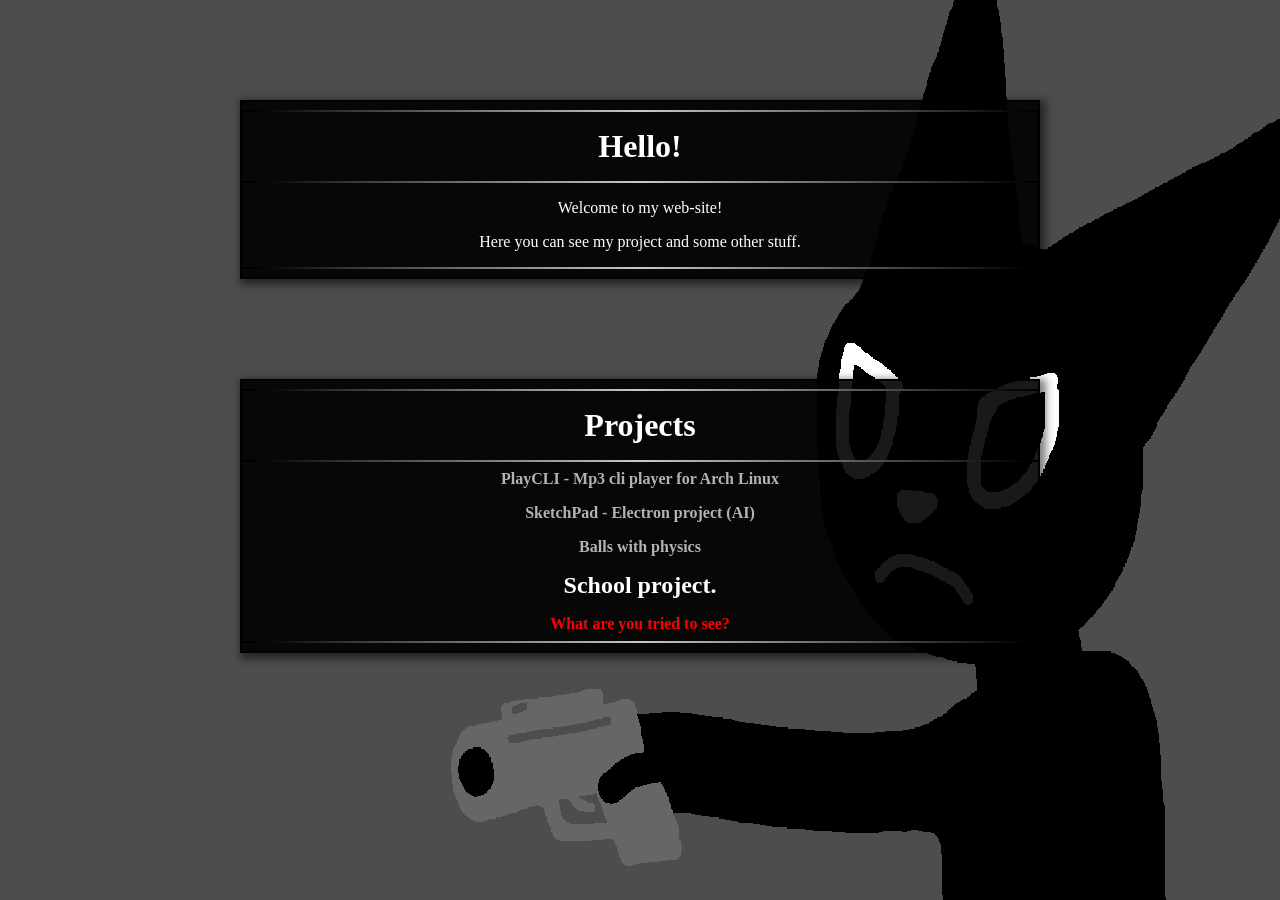
==== index.html @ bc37129b "Project link fixed" ====
<!DOCTYPE html>
<html lang="en">
<head>
    <!-- Более-менее важные компоненты -->
    <meta charset="UTF-8">
    <meta name="viewport" content="width=device-width, initial-scale=1.0">
    <!-- Название страницы -->
    <title>Timex's Realm</title>
    <!-- Подключение стилей -->
    <link rel="stylesheet" href="style.css">
    <link rel="stylesheet" href="assets/style/TimexServer.css">
    <!-- Подключение скриптов -->
    <script src="howler.js"></script>
    <script src="main.js"></script>
</head>
<body>
    <style>
        /* .background это айди в котором ширина и высота 100%, в бэкграунде url для ссылки на картину. position: absolute(или fixed); нужен чтобы картинка показалась а то relative говно.
        background-size устанавливает размер бэкграунда в 100% на x и y, чтобы картинка не повторялась. */
        .background {
            position: fixed;
            width: 100%;
            height: 100%;
            background: url('/assets/images/Угроза.jpg');
            background-size: 100% 100%;
        }
    </style>
    <!-- Фон -->
    <div class="background"></div>
    <!-- Окно текста с опущением вниз на 100 пикселей -->
    <div class="box" style="top:100px;">
        <hr>
        <h1><b>Hello!</b></h1>
        <hr>
        <p>Welcome to my web-site!</p>
        <p>Here you can see my project and some other stuff.</p>
        <hr>
    </div>

    <div class="box" style="top:200px;">
        <hr>
        <h1><b>Projects</b></h1>
        <hr>
        <a onclick="goto('https://github.com/TimexDeveloper/playcli')" target="_blank"><b>PlayCLI - Mp3 cli player for Arch Linux</b></a>
        <p></p>
        <a onclick="goto('https://github.com/TimexDeveloper/SketchPad')" target="_blank"><b>SketchPad - Electron project (AI)</b></a>
        <p></p>
        <a onclick="goto('https://balls-gilt.vercel.app/')" target="_blank"><b>Balls with physics</b></a>
        <H2>School project.</H2>
        <a style="color: red;" onclick="goto('http://timexdevelop.site/cdn/Проект.zip')" target="_blank"><b>What are you tried to see?</b></a>

        <hr>
    </div>

    <!-- Это скрипт на проигрывание звука - музыки (ссылка, повтор, громкость, скорость) -->
    <script>
    // Функция автоматического «разблокирования» звука после первого взаимодействия
    function initAutoplay() {
        // Запускаем воспроизведение
        let ae = AudioPlay('/assets/Audio/lament.mp3', true, 1, 1);
        
        // Удаляем слушатели, чтобы музыка не запускалась повторно при последующих кликах
        document.removeEventListener('click', initAutoplay);
        document.removeEventListener('keydown', initAutoplay);
    }

    // Слушаем первое действие пользователя на странице
    document.addEventListener('click', initAutoplay);
    document.addEventListener('keydown', initAutoplay);
    </script>

    <!-- ВАЖНО чтобы ты запустил через live-server, а то звук не будет проигрываться автоматически -->
</body>
</html>
---- style.css ----
html {
    image-rendering: pixelated;
    scroll-behavior: smooth;
}
@font-face {
    font-family: 'Altarska';
    src:url('../assets/Fonts/altarfont.otf');
}
body {
    text-align: center;
    display: block;
    overflow-y: auto;
}
* {
    margin: 0;
    padding: 0;
    box-sizing: border-box;
}
p,h1,h2,h3,h4,h5,h6,th,td,span,li,ruby,small,big,b,i,u,s,em {
    color:var(--fontcolor);
}
p,a,h1,h2,h3,h4,h5,h6,ruby,small,big,b,i,u,s,em {
    margin: 16px 0;
}
a {
    text-decoration: none;
    color: var(--fontcolor2);
}
a > * {
    color:var(--fontcolor2);
}
hr {
    margin:8px 0;
    border-width: 0;
    box-shadow: -64px 0 64px -48px #000000 inset, 64px 0 64px -48px #000000 inset;
    height: 2px;
}
ul,li {
    list-style: none;
}
@keyframes scan {
    from {
        background-position: 0 0;
    }
    to {
        background-position: var(--scanx) var(--scany);
    }
}
@keyframes float {
    50% {
        transform: translateY(var(--floaty));
    }
    0%,100% {
        transform: translateY( calc(var(--floaty) * -1));
    }
}
@keyframes shake {
    0% {

    }
    10% {

    }
    20% {

    }
    30% {

    }
    40% {
        
    }
    50% {

    }
    60% {

    }
    70% {

    }
    80% {

    }
    90% {

    }
    100% {

    }
}
/*This filter only on black objects(scanlines or other.), else it's going cmyk.*/
.red {
	filter: invert(10%) sepia(100%) saturate(7000%) hue-rotate(360deg) brightness(100%) contrast(100%);
}
.green {
	filter: invert(70%) sepia(100%) saturate(4500%) hue-rotate(90deg) brightness(100%) contrast(100%);
}
.blue {
	filter: invert(10%) sepia(100%) saturate(7000%) hue-rotate(240deg) brightness(100%) contrast(100%);
}
.white {
	filter: invert(1) saturate(100%) brightness(100%) contrast(100%);
}
/*Scanline style*/
.overlay {
    position: fixed;
    top: 0;
    left: 0;
    width: 100%;
    height: 100%;
    z-index: 10;
    background-image: var(--scanimg);
    animation: scan 2s linear infinite;
}
/*.overlay{--scanimg: url(/assets/images/scanline.png);--scanx: 0;--scany: 12px;}
.overlay#2{--scanimg: url(/assets/images/scanline2.png);--scanx: 0;--scany: 10px;}
.overlay#3{--scanimg: url(/assets/images/scanline3.png);--scanx: -20px;--scany: 16px;}
.overlay#4{--scanimg: url(/assets/images/scanline4.png);--scanx: -40px;--scany: 20px;}
.overlay#5{--scanimg: url(/assets/images/scanline5.png);--scanx: 0;--scany: 24px;}
.overlay#6{--scanimg: url(/assets/images/scanline6.png);--scanx:0;--scany:8px;}
.overlay#7{--scanimg: url(/assets/images/scanline7.png);--scanx:0;--scany:16px;}
*/
.altarska {
    font-family: 'Altarska';
}
.flipped {
    transform: scaleX(-1);
}
.box {
    position: relative;
    background-color: rgba(0, 0, 0, 0.9);
    z-index: 20;
    width: 800px;
    left:50%;
    transform: translateX(-50%);
    box-shadow: rgba(0, 0, 0, 0.5) 3px 3px 8px 3px;
}
.centered {
    left:50%;
    transform: translateX(-50%);
}
::selection {
    background-color: rgba(0, 0, 0, 0);
}
.tip {
    border-bottom: dashed 1px #f5deb3;
}
#definition-box {
    position: fixed;
    top: 0;
    left: 0;
    max-width: 40vw;
    z-index: 30;
    transform: 
        translate(
            calc(  (var(--x) * 1px)   +   ((var(--xFlip) * (100% + 2em)) + 1em)  ), 
            calc(  (var(--y) * 1px)   +   ((var(--yFlip) * (100% + 2em)) + 1em)  )
        );
    pointer-events: none;
    transition: opacity 0.5s ease-in-out;
    background: rgb(0, 0, 0);
    color: #ffffff;
    padding: 10px;
    font-size: 12px;
    line-height: 1.5em;
    border: 1px solid #ffffff;
}
#definition-box:not(.active) {
    opacity: 0;
}
.groovytext {
    animation: groovy infinite linear var(--groovylenght);
}
@keyframes groovy {
    from {
        text-shadow:
            4px -4px 0 var(--groovycolor),
            3px -3px 0 var(--groovycolor),
            2px -2px 0 var(--groovycolor),
            1px -1px 0 var(--groovycolor),
            -4px 4px 0 var(--groovycolor2),
            -3px 3px 0 var(--groovycolor2),
            -2px 2px 0 var(--groovycolor2),
            -1px 1px 0 var(--groovycolor2);
    }
    25% {
        text-shadow:
            -4px -4px 0 var(--groovycolor2),
            -3px -3px 0 var(--groovycolor2),
            -2px -2px 0 var(--groovycolor2),
            -1px -1px 0 var(--groovycolor2),
            4px 4px 0 var(--groovycolor),
            3px 3px 0 var(--groovycolor),
            2px 2px 0 var(--groovycolor),
            1px 1px 0 var(--groovycolor);
    }
    50% {
        text-shadow:
            -4px 4px 0 var(--groovycolor),
            -3px 3px 0 var(--groovycolor),
            -2px 2px 0 var(--groovycolor),
            -1px 1px 0 var(--groovycolor),
            4px -4px 0 var(--groovycolor2),
            3px -3px 0 var(--groovycolor2),
            2px -2px 0 var(--groovycolor2),
            1px -1px 0 var(--groovycolor2);
    }
    75% {
        text-shadow:
            4px 4px 0 var(--groovycolor2),
            3px 3px 0 var(--groovycolor2),
            2px 2px 0 var(--groovycolor2),
            1px 1px 0 var(--groovycolor2),
            -4px -4px 0 var(--groovycolor),
            -3px -3px 0 var(--groovycolor),
            -2px -2px 0 var(--groovycolor),
            -1px -1px 0 var(--groovycolor);
    }
    to {
        text-shadow:
            4px -4px 0 var(--groovycolor),
            3px -3px 0 var(--groovycolor),
            2px -2px 0 var(--groovycolor),
            1px -1px 0 var(--groovycolor),
            -4px 4px 0 var(--groovycolor2),
            -3px 3px 0 var(--groovycolor2),
            -2px 2px 0 var(--groovycolor2),
            -1px 1px 0 var(--groovycolor2);
    }
}
table {
    position: relative;
    min-width: 600px;
    left:50%;
    transform: translateX(-50%);
    border-collapse: collapse;
}
:root {
    --groovycolor: black;
    --groovycolor2: white;
}
.observer {
    position: absolute;
    background-image: url(assets/images/Carpet.png);
    background-size: 100%;
    width: 1024px;
    height:1024px;
    border-radius: 50%;
    z-index: 99;
}
---- assets/style/TimexServer.css ----
/* Цвет для текста */
h1,h2,p {
    color:white;
}
a {
    color:hsl(0,0%,70%);
}
/* Тут курсор меняется при наведение на ссылку */
a:hover {
    cursor:pointer;
}
/* Окно текста, там может быть всё */
.box {
    border:solid black 2px;
}
/* hr это линия, отделение текста */
hr {
    background:repeating-linear-gradient(to left,black,white,black);
}
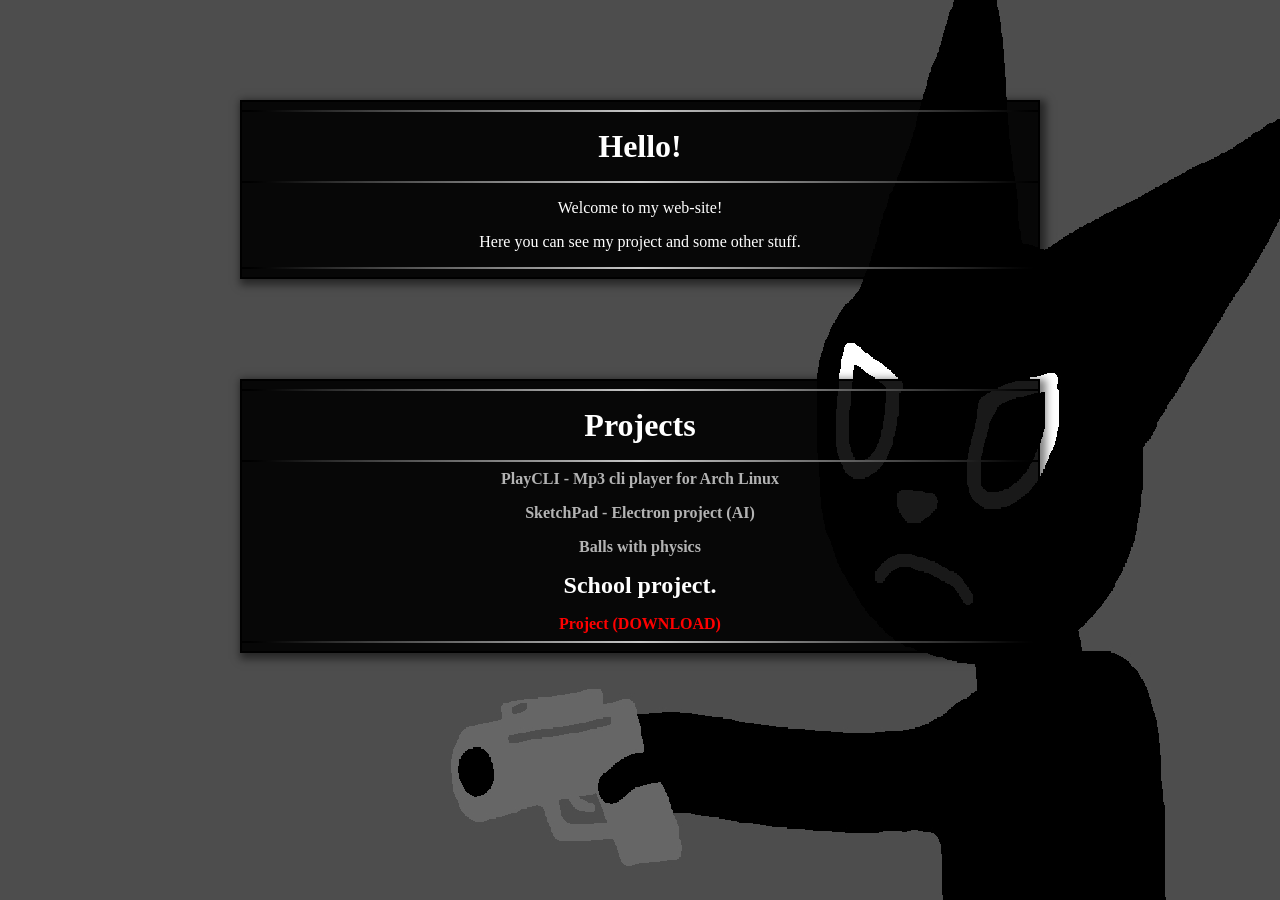
==== commit 35c8a847: "FIX BUGS" ====
--- a/index.html
+++ b/index.html
@@ -47,7 +47,7 @@
         <p></p>
         <a onclick="goto('https://balls-gilt.vercel.app/')" target="_blank"><b>Balls with physics</b></a>
         <H2>School project.</H2>
-        <a style="color: red;" onclick="goto('http://timexdevelop.site/cdn/Проект.zip')" target="_blank"><b>What are you tried to see?</b></a>
+        <a style="color: red;" onclick="goto('http://timexdevelop.site/cdn/P.zip')" target="_blank"><b>Project (DOWNLOAD)</b></a>
 
         <hr>
     </div>
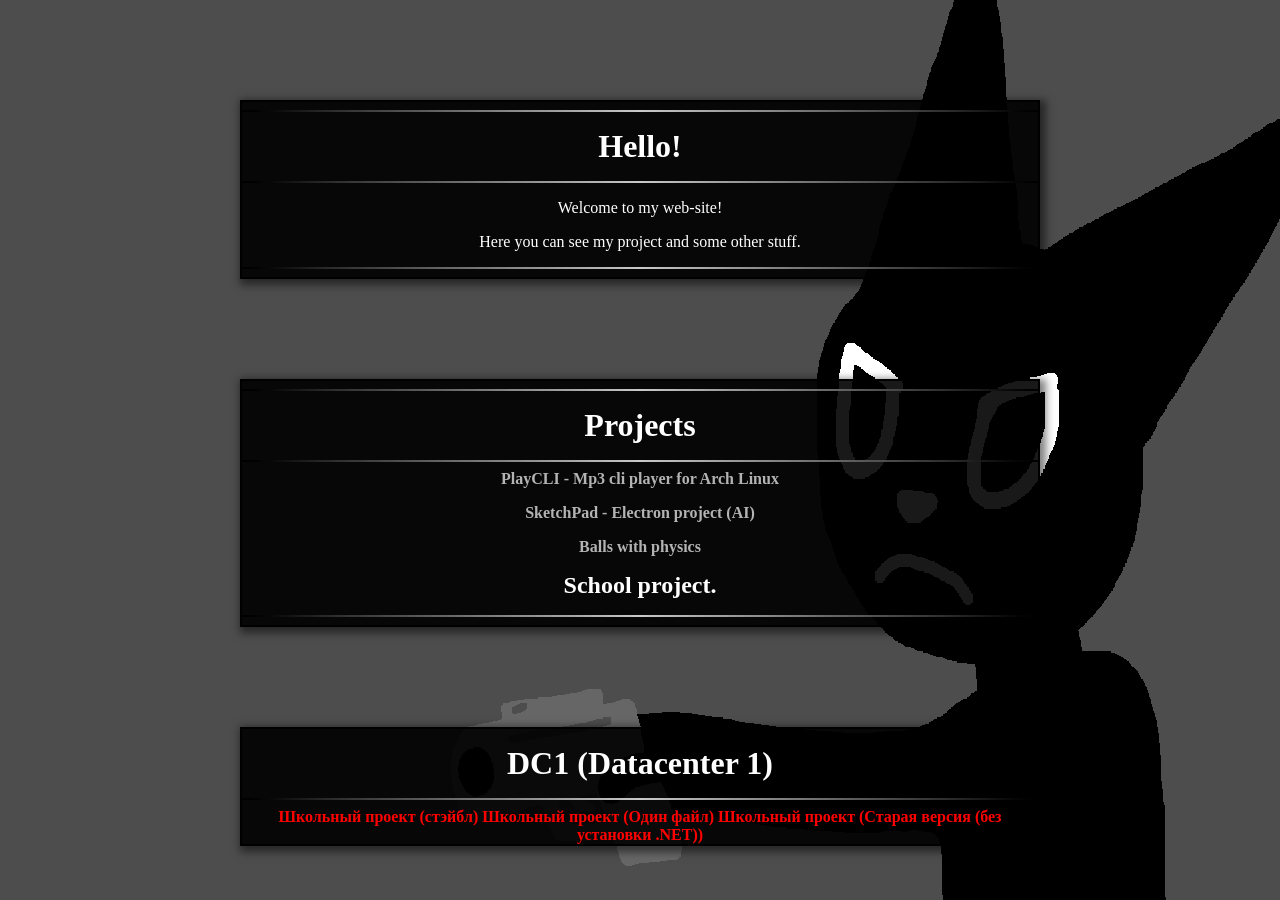
==== commit 6658f665: "New thinks!" ====
--- a/index.html
+++ b/index.html
@@ -47,10 +47,17 @@
         <p></p>
         <a onclick="goto('https://balls-gilt.vercel.app/')" target="_blank"><b>Balls with physics</b></a>
         <H2>School project.</H2>
-        <a style="color: red;" onclick="goto('http://timexdevelop.site/cdn/P.zip')" target="_blank"><b>Project (DOWNLOAD)</b></a>
+        <hr>
 
+    </div>
+
+        <div class="box" style="top:300px;">
+        <h1>DC1 (Datacenter 1)</h1>
         <hr>
-    </div>
+        <a style="color: red;" href="https://timexdevelop.site/cdn/win-x86.zip" target="_blank"><b>Школьный проект (стэйбл)</b></a>
+        <a style="color: red;" href="https://timexdevelop.site/cdn/AlphabetForKids.exe" target="_blank"><b>Школьный проект (Один файл)</b></a>
+        <a style="color: red;" href="https://timexdevelop.site/cdn/OLD_PROJECT.zip" target="_blank"><b>Школьный проект (Старая версия (без установки .NET))</b></a>
+        </div>
 
     <!-- Это скрипт на проигрывание звука - музыки (ссылка, повтор, громкость, скорость) -->
     <script>
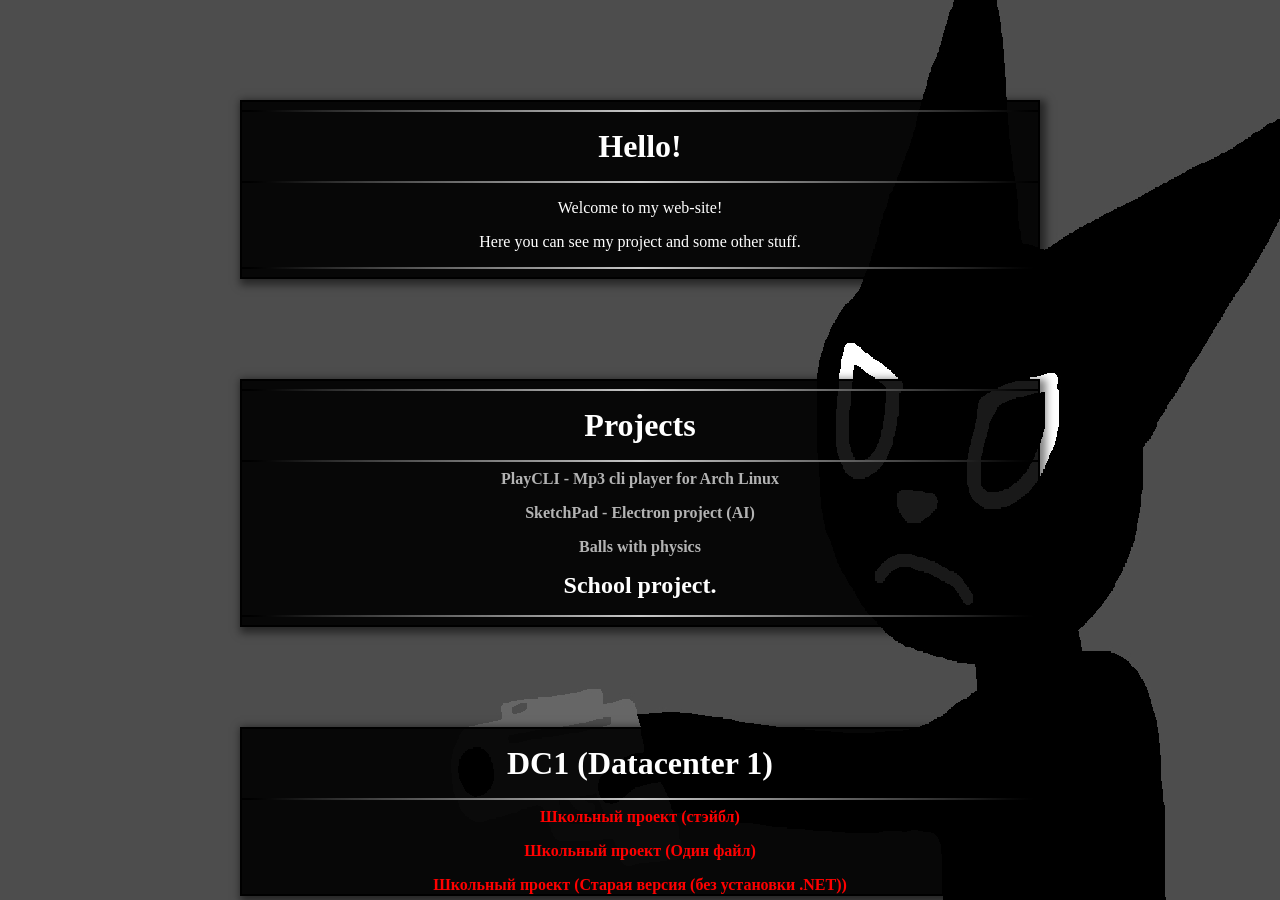
==== commit 086dc841: "Links fix" ====
--- a/index.html
+++ b/index.html
@@ -15,8 +15,6 @@
 </head>
 <body>
     <style>
-        /* .background это айди в котором ширина и высота 100%, в бэкграунде url для ссылки на картину. position: absolute(или fixed); нужен чтобы картинка показалась а то relative говно.
-        background-size устанавливает размер бэкграунда в 100% на x и y, чтобы картинка не повторялась. */
         .background {
             position: fixed;
             width: 100%;
@@ -55,7 +53,9 @@
         <h1>DC1 (Datacenter 1)</h1>
         <hr>
         <a style="color: red;" href="https://timexdevelop.site/cdn/win-x86.zip" target="_blank"><b>Школьный проект (стэйбл)</b></a>
+        <p></p>
         <a style="color: red;" href="https://timexdevelop.site/cdn/AlphabetForKids.exe" target="_blank"><b>Школьный проект (Один файл)</b></a>
+        <p></p>
         <a style="color: red;" href="https://timexdevelop.site/cdn/OLD_PROJECT.zip" target="_blank"><b>Школьный проект (Старая версия (без установки .NET))</b></a>
         </div>
 
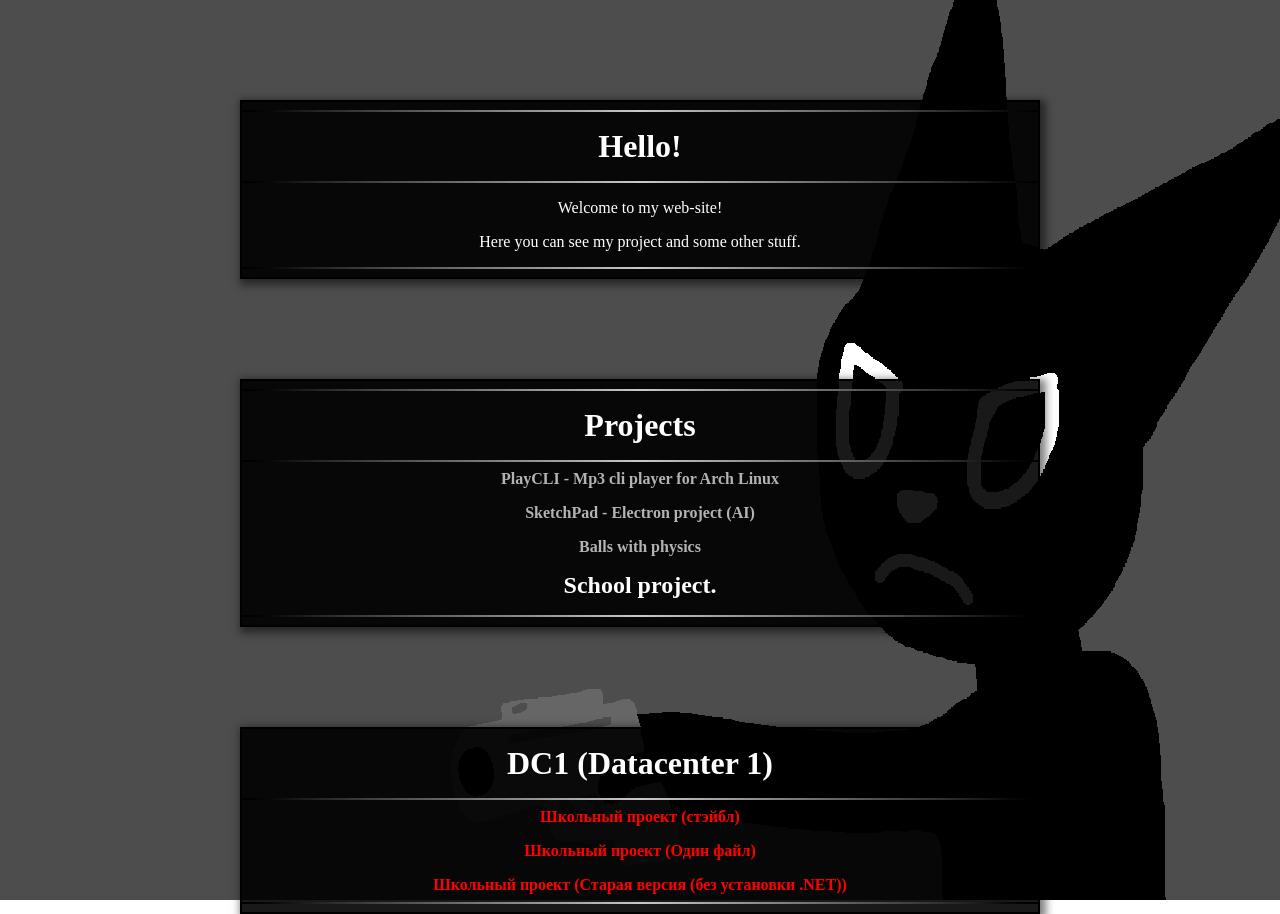
==== commit 9c7846d7: "hr" ====
--- a/index.html
+++ b/index.html
@@ -57,6 +57,7 @@
         <a style="color: red;" href="https://timexdevelop.site/cdn/AlphabetForKids.exe" target="_blank"><b>Школьный проект (Один файл)</b></a>
         <p></p>
         <a style="color: red;" href="https://timexdevelop.site/cdn/OLD_PROJECT.zip" target="_blank"><b>Школьный проект (Старая версия (без установки .NET))</b></a>
+        <hr>
         </div>
 
     <!-- Это скрипт на проигрывание звука - музыки (ссылка, повтор, громкость, скорость) -->
